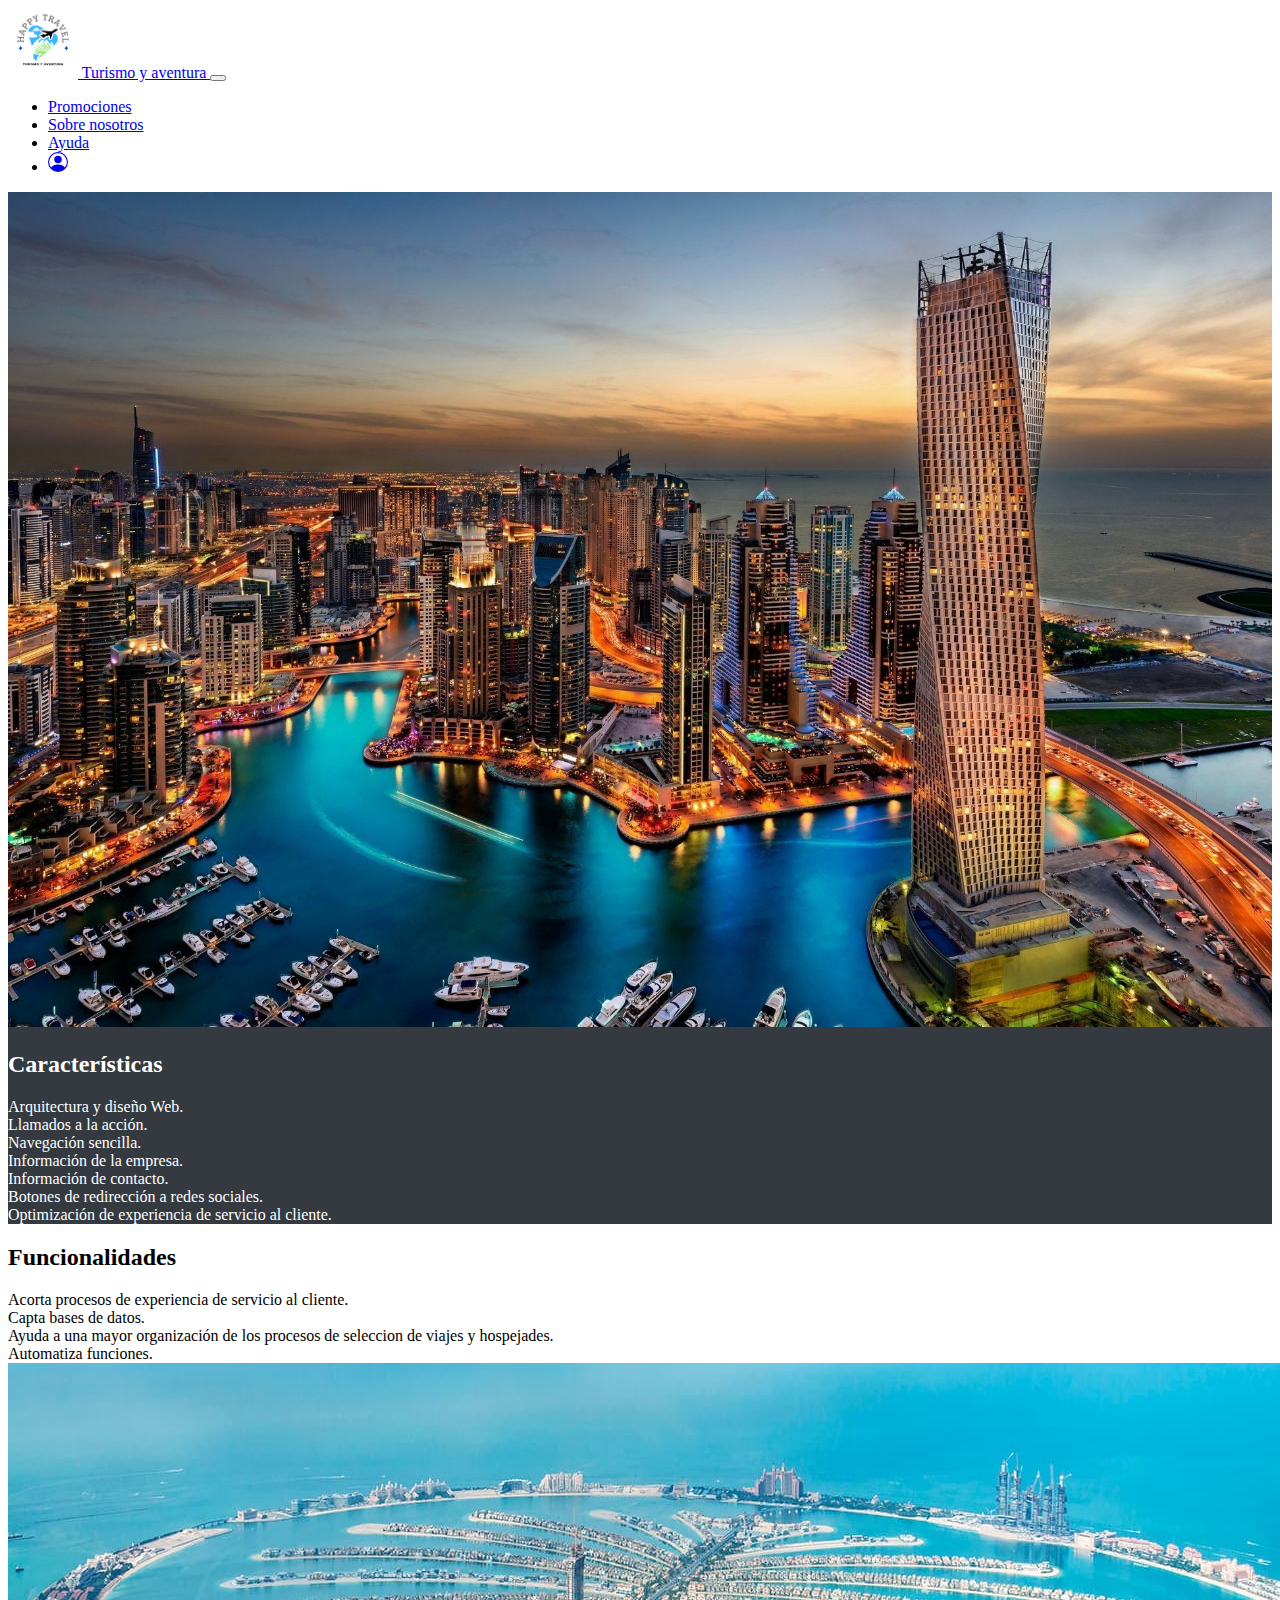
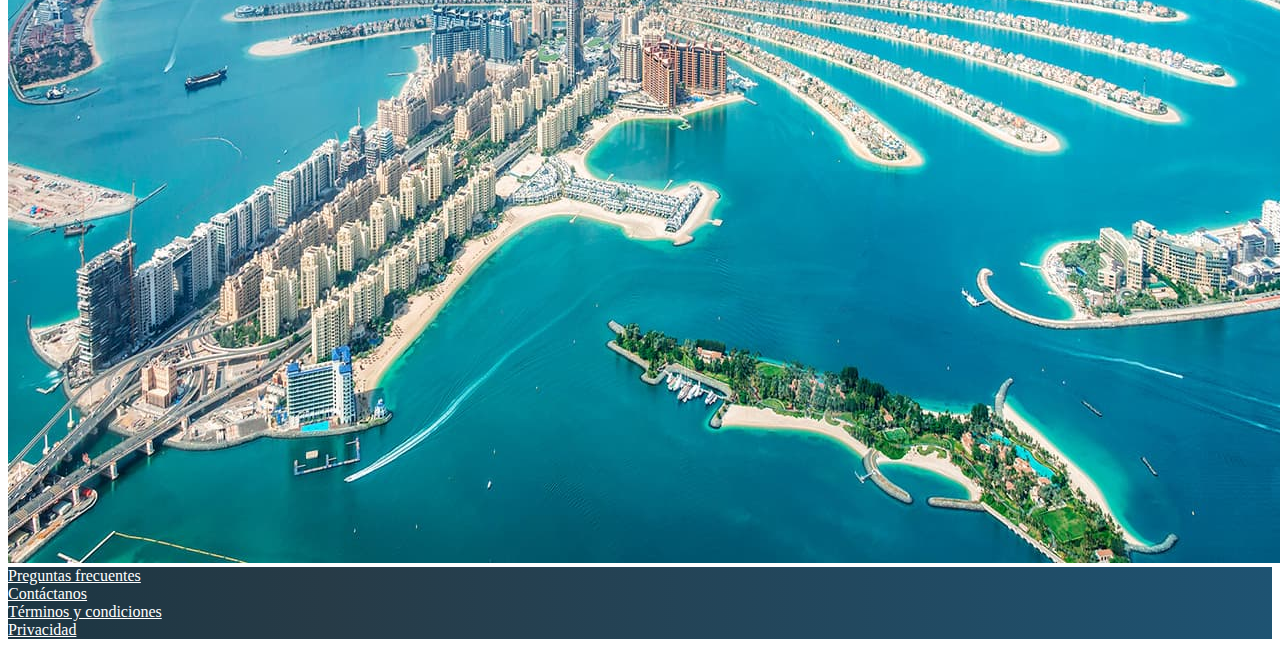
==== ayuda.html @ dde6326c "update" ====
<!doctype html>
<html lang="en">


  <head>
    <!-- Required meta tags -->
    <meta charset="utf-8">
    <meta http-equiv="X-UA-Compatible" content="IE=edge">
    <meta name="viewport" content="width=device-width, initial-scale=1, shrink-to-fit=no">
    <meta name="description" content="Happy travel website">
    <meta name="robots" content="index,follow">

    <!-- Bootstrap CSS -->
    <link rel="stylesheet" href="https://stackpath.bootstrapcdn.com/bootstrap/4.1.3/css/bootstrap.min.css" integrity="sha384-MCw98/SFnGE8fJT3GXwEOngsV7Zt27NXFoaoApmYm81iuXoPkFOJwJ8ERdknLPMO" crossorigin="anonymous">
    <link rel="stylesheet" href="css/styles.css">
    <title>Happy Travel</title>
  </head>


  <body data-spy="scroll" data-target="#navbar" data-offset="57">
    
    
    <!-- Header -->
    <nav id="header" class="navbar navbar-expand-lg navbar-light bg-light sticky-top">
      <div class="container">
        <a class="navbar-brand" href="./index.html">
          <img src="assets/images/happy-logo.png" alt="htravel logo">
          Turismo y aventura
        </a>
        <button class="navbar-toggler" type="button" data-toggle="collapse" data-target="#navbar" aria-controls="navbarSupportedContent" aria-expanded="false" aria-label="Toggle navigation">
          <span class="navbar-toggler-icon"></span>
        </button>

        <div class="collapse navbar-collapse" id="navbar">
          <ul class="navbar-nav ml-auto">
                       
            <li class="nav-item">
              <a class="nav-link" href="./sobreNosotros.html">Promociones</a>
            </li>
            <li class="nav-item">
              <a class="nav-link" href="./sobreNosotros.html">Sobre nosotros</a>
            </li>
            <li class="nav-item">
              <a class="nav-link" href="./ayuda.html">Ayuda</a>
            </li>
            
            <li class="nav-item">
              <a class="nav-link" href="./login.html"><svg xmlns="http://www.w3.org/2000/svg" width="20" height="20" fill="currentColor" class="bi bi-person-circle" viewBox="0 0 16 16">
                <path d="M11 6a3 3 0 1 1-6 0 3 3 0 0 1 6 0z"/>
                <path fill-rule="evenodd" d="M0 8a8 8 0 1 1 16 0A8 8 0 0 1 0 8zm8-7a7 7 0 0 0-5.468 11.37C3.242 11.226 4.805 10 8 10s4.757 1.225 5.468 2.37A7 7 0 0 0 8 1z"/>
              </svg></a>
            </li>
            
          </ul>
        </div>
      </div>
    </nav>
    <!-- /Header -->
    
    

    <!-- Caracteristicas -->
    <section id="hoteles">
      <div class="container-fluid">
        <div class="row">
          <div class="col-12 col-lg-6 pl-0 pr-0">
            <img src="assets/images/dubai.jpg" alt="Caracteristicas" />
          </div>
          <div class="col-12 col-lg-6 pt-4 pb-4">
            <h2>Características</h2>
            <li>Arquitectura y diseño Web.</li>
            <li>Llamados a la acción. </li>
            <li>Navegación sencilla.</li>
            <li>Información de la empresa. </li>
            <li>Información de contacto. </li>
            <li>Botones de redirección a redes sociales. </li>
            <li>Optimización de experiencia de servicio al cliente.</li>            
          </div>
        </div>
      </div>
    </section>
    <!-- /Caracteristicas -->

    <!-- Funcionalidades -->
    <section id="hoteles2">
      <div class="container-fluid">
        <div class="row">
          
          <div class="col-12 col-lg-6 pt-4 pb-4">
            <h2>Funcionalidades</h2>                  
            <li>Acorta procesos de experiencia de servicio al cliente. </li>
            <li>Capta bases de datos. </li>
            <li>Ayuda a una mayor organización de los procesos de seleccion de viajes y hospejades.</li>
            <li>Automatiza funciones.</li>
          </div>
          <div class="col-12 col-lg-6 pl-0 pr-0">
            <img src="assets/images/islas.jpg" alt="Honolulu" />
          </div>
        </div>
      </div>
    </section>
    <!-- /Funcionalidades -->

    
    

    <!-- Footer -->
    <footer id="footer" class="pb-4 pt-4">
      <div class="container">
        <div class="row text-center">
          <div class="col-12 col-lg">
            <a href="#">Preguntas frecuentes</a>
          </div>
          <div class="col-12 col-lg">
            <a href="./index.html#contacto">Contáctanos</a>
          </div>  
          <div class="col-12 col-lg">
            <a href="#">Términos y condiciones</a>
          </div>
          <div class="col-12 col-lg">
            <a href="#">Privacidad</a>
          </div>
      </div>
    </footer>
    <!-- /Footer -->

   



 
<!--Modal: Mapas-->

<!-- Optional JavaScript -->
  <!-- jQuery first, then Popper.js, then Bootstrap JS -->
  <script src="https://code.jquery.com/jquery-3.3.1.slim.min.js" integrity="sha384-q8i/X+965DzO0rT7abK41JStQIAqVgRVzpbzo5smXKp4YfRvH+8abtTE1Pi6jizo" crossorigin="anonymous"></script>
  <script src="https://cdnjs.cloudflare.com/ajax/libs/popper.js/1.14.3/umd/popper.min.js" integrity="sha384-ZMP7rVo3mIykV+2+9J3UJ46jBk0WLaUAdn689aCwoqbBJiSnjAK/l8WvCWPIPm49" crossorigin="anonymous"></script>
  <script src="https://stackpath.bootstrapcdn.com/bootstrap/4.1.3/js/bootstrap.min.js" integrity="sha384-ChfqqxuZUCnJSK3+MXmPNIyE6ZbWh2IMqE241rYiqJxyMiZ6OW/JmZQ5stwEULTy" crossorigin="anonymous"></script>
  <script src="js/scripts.js"></script>
  </body>
</html>
---- css/styles.css ----
.text-platzi {
  color: #97c93e !important;
}

.btn-platzi {
  background-color: #97c93e;
  color: white;
}

.btn-platzi:hover {
  background-color: #82ad36;
}

#header img {
  width: 70px;
}
/* CSS para modificar el tamado de la imagen del Main */
#main .carousel-inner img {
  max-height: 30vh;
  object-fit: cover;
  filter: grayscale(20%);
}
/* position: relative para mantener la posicion en todos los sentidos*/
#carousel {
  position: relative;
}

/* .overlay : Ese es el estilo del texto dentro del carrusel*/
#carousel .overlay {
  position: absolute;
  top: 0;
  bottom: 0;
  left: 0;
  right: 0;
  background-color: rgba(0, 0, 0, 0.177);
  color: white;  
}

#carousel .overlay .container,
#carousel .overlay .row {
  height: 70%;
}
/* Estilo para el boton*/
#navbar-carrusel{
  background-color: rgba(0, 0, 0, 0.177);
  font-size: 21px;
  background: #324eec47;
  color: white;
  margin-right: 5px;
  font-family: sans-serif;
  -webkit-text-stroke: 0.2px #fff; 
}
/*  Controlar el hover de los botones dentro del carrusel*/
#navbar-carrusel:hover {
  background-color: #3892ca; /* azul */
  color: white;
  cursor: pointer;
}

/* Controlar la Seccion de Hoteles*/
#hoteles {
  background-color: #343a40;
  color: white;
}

#hoteles img {
  max-width: 100%;
  height: 100%;
}

/* SECCIOn ubicacion */
#ubicacion {
  background-color: #fffffffd;
  color: rgb(0, 0, 0);
}

#ubicacion img {
  max-width: 100%;
}

/* FIN SECCIOn ubicacion */
/* FOOTER */
#footer {
  background: linear-gradient(90deg,#1c3643,#273b47 25%,#1e5372);
}

#footer a {
  color: white;
}


/*  LOGOS */

ul.socialIcons {
  padding: 0;
  text-align: center;
}

.socialIcons li {
  background-color: yellow;
  list-style: none;
  display: inline-block;
  margin: 4px;
  border-radius: 2em;
  overflow: hidden;
}

.socialIcons li a {
  display: block;
  padding: 0.5em;
  min-width: 3.28571429em;
  max-width: 6.18571429em;
  height: 1.98571429em;
  white-space: nowrap;
  line-height: 1.1em; /*it's working only when you write text with icon*/
  transition: 0.5s;
  text-decoration: none;
  font-family: arial;
  color: #fff;
}

.socialIcons li i {
  margin-right: 0.5em;
}

.socialIcons li:hover a {
  max-width: 200px;
  padding-right: 1em;
}

.socialIcons .facebook {
  background-color: #3b5998;
  box-shadow: 0 0 6px #3b5998;
}

.socialIcons .twitter {
  background-color: #00aced;
  box-shadow: 0 0 16px #00aced;
}

.socialIcons .instagram {
  background-color: #cd486b;
  box-shadow: 0 0 16px #cd486b;
}

.socialIcons .pinterest {
  background-color: #c92228;
  box-shadow: 0 0 16px #c92228;
}

.socialIcons .steam {
  background-color: #666666;
  box-shadow: 0 0 16px #666666;
}
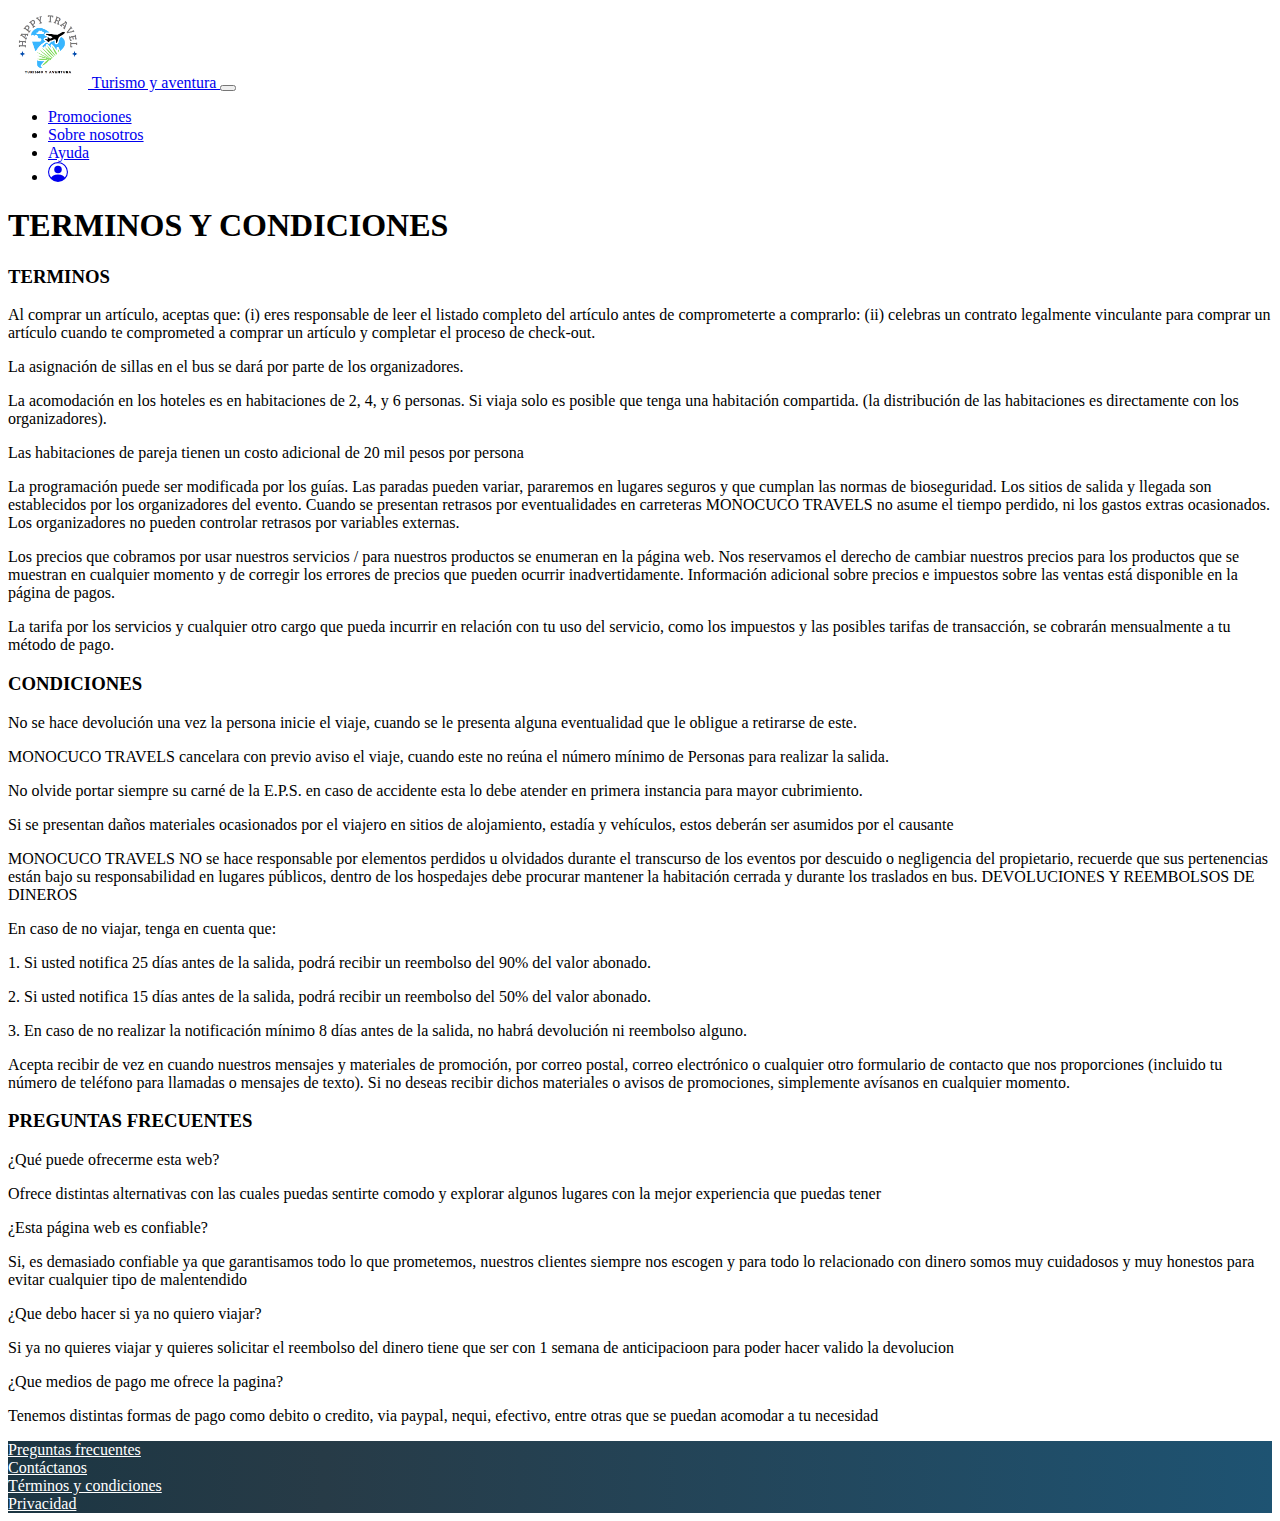
==== commit 8ef20c48: "update" ====
--- a/ayuda.html
+++ b/ayuda.html
@@ -12,7 +12,7 @@
 
     <!-- Bootstrap CSS -->
     <link rel="stylesheet" href="https://stackpath.bootstrapcdn.com/bootstrap/4.1.3/css/bootstrap.min.css" integrity="sha384-MCw98/SFnGE8fJT3GXwEOngsV7Zt27NXFoaoApmYm81iuXoPkFOJwJ8ERdknLPMO" crossorigin="anonymous">
-    <link rel="stylesheet" href="css/styles.css">
+    <link rel="stylesheet" href="css/ayuda.css">
     <title>Happy Travel</title>
   </head>
 
@@ -58,51 +58,126 @@
     <!-- /Header -->
     
     
-
-    <!-- Caracteristicas -->
-    <section id="hoteles">
-      <div class="container-fluid">
-        <div class="row">
-          <div class="col-12 col-lg-6 pl-0 pr-0">
-            <img src="assets/images/dubai.jpg" alt="Caracteristicas" />
-          </div>
-          <div class="col-12 col-lg-6 pt-4 pb-4">
-            <h2>Características</h2>
-            <li>Arquitectura y diseño Web.</li>
-            <li>Llamados a la acción. </li>
-            <li>Navegación sencilla.</li>
-            <li>Información de la empresa. </li>
-            <li>Información de contacto. </li>
-            <li>Botones de redirección a redes sociales. </li>
-            <li>Optimización de experiencia de servicio al cliente.</li>            
-          </div>
-        </div>
-      </div>
-    </section>
-    <!-- /Caracteristicas -->
-
-    <!-- Funcionalidades -->
-    <section id="hoteles2">
-      <div class="container-fluid">
-        <div class="row">
-          
-          <div class="col-12 col-lg-6 pt-4 pb-4">
-            <h2>Funcionalidades</h2>                  
-            <li>Acorta procesos de experiencia de servicio al cliente. </li>
-            <li>Capta bases de datos. </li>
-            <li>Ayuda a una mayor organización de los procesos de seleccion de viajes y hospejades.</li>
-            <li>Automatiza funciones.</li>
-          </div>
-          <div class="col-12 col-lg-6 pl-0 pr-0">
-            <img src="assets/images/islas.jpg" alt="Honolulu" />
-          </div>
-        </div>
-      </div>
-    </section>
-    <!-- /Funcionalidades -->
-
-    
-    
+    <article>
+      <div class="container">
+      <h1 class="col text-center text-uppercase pt-5 pb-5">TERMINOS Y CONDICIONES</h1>
+      </div>
+      <div class="container">
+          <div class="row">
+
+              <div>
+                  <h3 class="pt-4 pb-4">TERMINOS</h3>
+                  <p>Al comprar un artículo, aceptas que: (i) eres responsable de leer el listado completo del
+                      artículo antes de comprometerte a comprarlo: (ii) celebras un contrato legalmente vinculante
+                      para comprar un artículo cuando te comprometed a comprar un artículo y completar el proceso de
+                      check-out. </p>
+                  <p>La asignación de sillas en el bus se dará por parte de los organizadores.</p>
+
+                  <p>La acomodación en los hoteles es en habitaciones de 2, 4, y 6 personas. Si viaja solo es posible
+                      que tenga una habitación compartida. (la distribución de las habitaciones es directamente con
+                      los organizadores).</p>
+
+                  <p>Las habitaciones de pareja tienen un costo adicional de 20 mil pesos por persona</p>
+
+
+                  <p>
+                      La programación puede ser modificada por los guías.
+
+                      Las paradas pueden variar, pararemos en lugares seguros y que cumplan las normas de
+                      bioseguridad.
+
+                      Los sitios de salida y llegada son establecidos por los organizadores del evento.
+
+                      Cuando se presentan retrasos por eventualidades en carreteras MONOCUCO TRAVELS no asume el
+                      tiempo perdido, ni los gastos extras ocasionados. Los organizadores no pueden controlar retrasos
+                      por variables externas.
+
+                  </p>
+              </div>
+              <div>
+
+                  <p>
+                      Los precios que cobramos por usar nuestros servicios / para nuestros productos se enumeran en la
+                      página web. Nos reservamos el derecho de cambiar nuestros precios para los productos que se
+                      muestran en cualquier momento y de corregir los errores de precios que pueden ocurrir
+                      inadvertidamente. Información adicional sobre precios e impuestos sobre las ventas está
+                      disponible en la página de pagos.
+                  </p>
+                  <P> La tarifa por los servicios y cualquier otro cargo que pueda incurrir en relación con tu uso del
+                      servicio, como los impuestos y las posibles tarifas de transacción, se cobrarán mensualmente a
+                      tu método de pago.</P>
+              </div>
+              <div>
+                  <h3 class="pt-4 pb-4">CONDICIONES</h3>
+
+                  <p>
+                      No se hace devolución una vez la persona inicie el viaje, cuando se le presenta alguna
+                      eventualidad que le obligue a retirarse de este.</P>
+
+                  <p>MONOCUCO TRAVELS cancelara con previo aviso el viaje, cuando este no reúna el número mínimo de
+                      Personas para realizar la salida.</P>
+                  <p>No olvide portar siempre su carné de la E.P.S. en caso de accidente esta lo debe atender en
+                      primera instancia para mayor cubrimiento.</P>
+                  <p>Si se presentan daños materiales ocasionados por el viajero en sitios de alojamiento, estadía y
+                      vehículos, estos deberán ser asumidos por el causante</P>
+
+                  </p>
+              </div>
+              <div>
+                  <p>
+                      MONOCUCO TRAVELS NO se hace responsable por elementos perdidos u olvidados durante el transcurso
+                      de los eventos por descuido o negligencia del propietario, recuerde que sus pertenencias están
+                      bajo su responsabilidad en lugares públicos, dentro de los hospedajes debe procurar mantener la
+                      habitación cerrada y durante los traslados en bus.
+                      DEVOLUCIONES Y REEMBOLSOS DE DINEROS
+
+                  </p>
+              </div>
+              <div>
+
+                  <p>
+                      En caso de no viajar, tenga en cuenta que:
+
+                  <p>1. Si usted notifica 25 días antes de la salida, podrá recibir un reembolso del 90% del valor
+                      abonado.</p>
+                  <p>2. Si usted notifica 15 días antes de la salida, podrá recibir un reembolso del 50% del valor
+                      abonado.</p>
+                  <p>3. En caso de no realizar la notificación mínimo 8 días antes de la salida, no habrá devolución
+                      ni reembolso alguno.</p>
+
+                  </p>
+              </div>
+              <div>
+                  <p>
+                      Acepta recibir de vez en cuando nuestros mensajes y materiales de promoción, por correo postal,
+                      correo electrónico o cualquier otro formulario de contacto que nos proporciones (incluido tu
+                      número de teléfono para llamadas o mensajes de texto).
+                      Si no deseas recibir dichos materiales o avisos de promociones, simplemente avísanos en
+                      cualquier momento.
+                  </p>
+              </div>
+              <div>
+                  <h3 class="pt-4 pb-4">PREGUNTAS FRECUENTES</h3>
+                  <p>
+                  <p>¿Qué puede ofrecerme esta web?</p>
+                  <p>Ofrece distintas alternativas con las cuales puedas sentirte comodo y explorar algunos lugares
+                      con la mejor experiencia que puedas tener</p>
+                  <p>¿Esta página web es confiable?</p>
+                  <p>Si, es demasiado confiable ya que garantisamos todo lo que prometemos, nuestros clientes siempre
+                      nos escogen y para todo lo relacionado con dinero somos muy cuidadosos y muy honestos para
+                      evitar cualquier tipo de malentendido</p>
+                  <p>¿Que debo hacer si ya no quiero viajar?</p>
+                  <p>Si ya no quieres viajar y quieres solicitar el reembolso del dinero tiene que ser con 1 semana de
+                      anticipacioon para poder hacer valido la devolucion</p>
+                  <p>¿Que medios de pago me ofrece la pagina?</p>
+                  <p>Tenemos distintas formas de pago como debito o credito, via paypal, nequi, efectivo, entre otras
+                      que se puedan acomodar a tu necesidad</p>
+
+                  </p>
+              </div>
+          </div>
+      </div>
+  </article>
 
     <!-- Footer -->
     <footer id="footer" class="pb-4 pt-4">
--- a/css/ayuda.css
+++ b/css/ayuda.css
@@ -0,0 +1,146 @@
+  
+  #header img {
+    width: 80px;
+  }
+  /* CSS para modificar el tamado de la imagen del Main */
+  #main .carousel-inner img {
+    max-height: 40vh;
+    object-fit: cover;
+    filter: grayscale(20%);
+  }
+  /* position: relative para mantener la posicion en todos los sentidos*/
+  #carousel {
+    position: relative;
+  }
+  
+  /* .overlay : Ese es el estilo del texto dentro del carrusel*/
+  #carousel .overlay {
+    position: absolute;
+    top: 0;
+    bottom: 0;
+    left: 0;
+    right: 0;
+    background-color: rgba(0, 0, 0, 0.177);
+    color: white;  
+  }
+  
+  #carousel .overlay .container,
+  #carousel .overlay .row {
+    height: 70%;
+  }
+  /* Estilo para el boton*/
+  #navbar-carrusel{
+    background-color: rgba(0, 0, 0, 0.177);
+    font-size: 21px;
+    background: #324eec47;
+    color: white;
+    margin-right: 5px;
+    font-family: sans-serif;
+    -webkit-text-stroke: 0.2px #fff; 
+  
+  }
+  
+  #navbar-carrusel:hover {
+    background-color: #3892ca; /* azul */
+    color: white;
+    cursor: pointer;
+  }
+  
+  #info-caracteristica {
+    background-color: #343a40;
+    color: white;
+  }
+  
+  #info-caracteristica img {
+    max-width: 100%;
+  }
+  
+  #info-caracteristica2 {
+    background-color: #c7c2c29a;
+    color: rgb(0, 0, 0);
+  }
+  
+  #info-caracteristica2 img {
+    max-width: 100%;
+  }
+  
+  #ubicacion {
+    background-color: #343a40;
+    color: white;
+  }
+  
+  #ubicacion img {
+    max-width: 100%;
+  }
+  #footer {
+    background: linear-gradient(90deg,#1c3643,#273b47 25%,#1e5372);
+  }
+  
+  #footer a {
+    color: white;
+  }
+  
+  
+  /*  LOGOS */
+  
+  ul.socialIcons {
+    padding: 0;
+    text-align: center;
+  }
+  
+  .socialIcons li {
+    background-color: yellow;
+    list-style: none;
+    display: inline-block;
+    margin: 4px;
+    border-radius: 2em;
+    overflow: hidden;
+  }
+  
+  .socialIcons li a {
+    display: block;
+    padding: 0.5em;
+    min-width: 3.28571429em;
+    max-width: 6.18571429em;
+    height: 1.98571429em;
+    white-space: nowrap;
+    line-height: 1.1em; /*it's working only when you write text with icon*/
+    transition: 0.5s;
+    text-decoration: none;
+    font-family: arial;
+    color: #fff;
+  }
+  
+  .socialIcons li i {
+    margin-right: 0.5em;
+  }
+  
+  .socialIcons li:hover a {
+    max-width: 200px;
+    padding-right: 1em;
+  }
+  
+  .socialIcons .facebook {
+    background-color: #3b5998;
+    box-shadow: 0 0 6px #3b5998;
+  }
+  
+  .socialIcons .twitter {
+    background-color: #00aced;
+    box-shadow: 0 0 16px #00aced;
+  }
+  
+  .socialIcons .instagram {
+    background-color: #cd486b;
+    box-shadow: 0 0 16px #cd486b;
+  }
+  
+  .socialIcons .pinterest {
+    background-color: #c92228;
+    box-shadow: 0 0 16px #c92228;
+  }
+  
+  .socialIcons .steam {
+    background-color: #666666;
+    box-shadow: 0 0 16px #666666;
+  }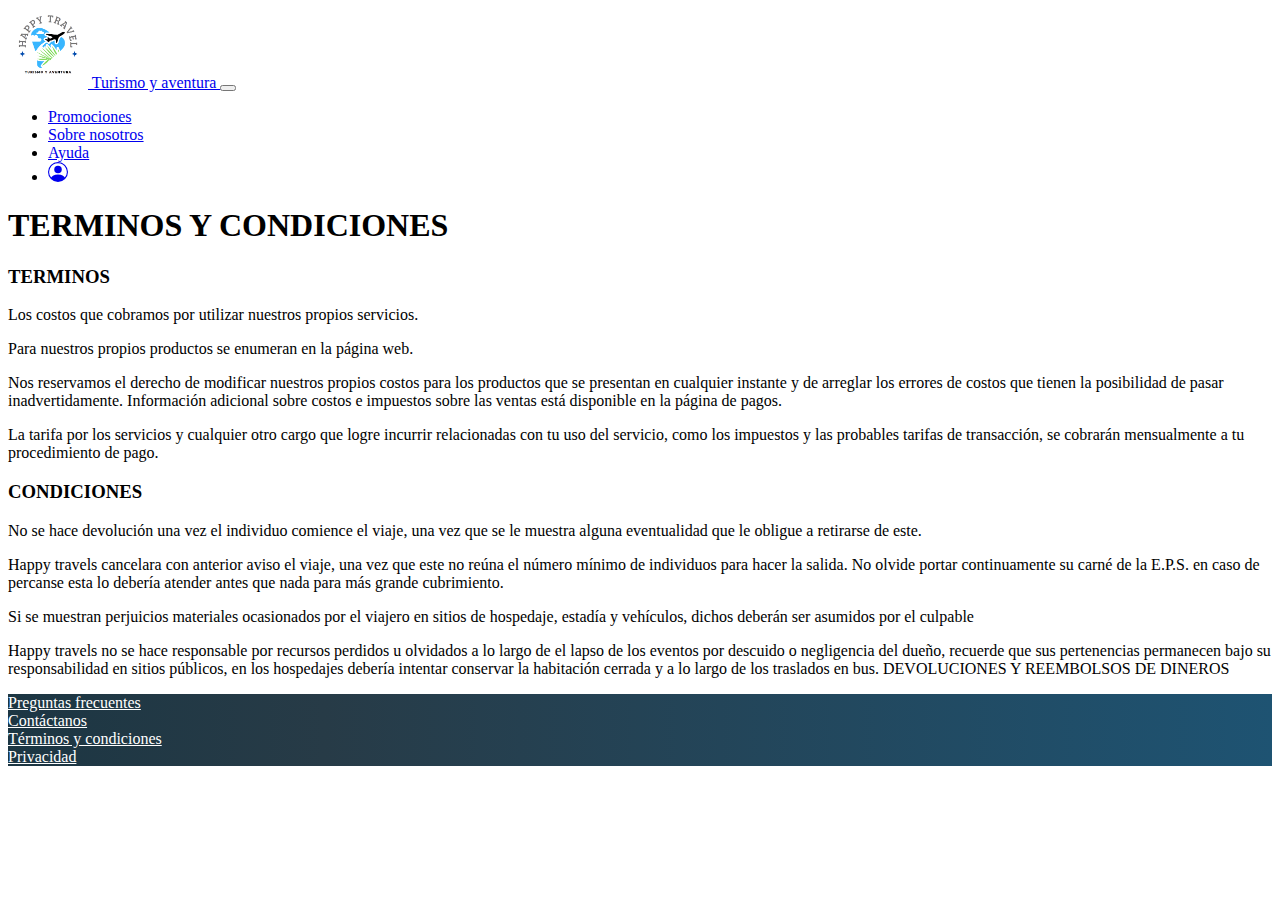
==== commit 6c0163c0: "Update" ====
--- a/ayuda.html
+++ b/ayuda.html
@@ -64,117 +64,35 @@
       </div>
       <div class="container">
           <div class="row">
+              <div>
+                <h3 class="pt-4 pb-4">TERMINOS</h3>
+                  <p>Los costos que cobramos por utilizar nuestros propios servicios. </p>                 
+                  <p>Para nuestros propios productos se enumeran en la página web.</p>
+                  <p>Nos reservamos el derecho de modificar nuestros propios costos para los 
+                    productos que se presentan en cualquier instante y 
+                    de arreglar los errores de costos que tienen la posibilidad de pasar inadvertidamente. 
+                    Información adicional sobre costos e impuestos sobre las ventas está disponible en la página de pagos.</p>
 
+                    <p>La tarifa por los servicios y cualquier otro cargo que logre incurrir relacionadas con tu uso del servicio,
+                       como los impuestos y las probables tarifas de transacción, se cobrarán mensualmente a tu procedimiento de pago.</p>
+              </div>
+              
               <div>
-                  <h3 class="pt-4 pb-4">TERMINOS</h3>
-                  <p>Al comprar un artículo, aceptas que: (i) eres responsable de leer el listado completo del
-                      artículo antes de comprometerte a comprarlo: (ii) celebras un contrato legalmente vinculante
-                      para comprar un artículo cuando te comprometed a comprar un artículo y completar el proceso de
-                      check-out. </p>
-                  <p>La asignación de sillas en el bus se dará por parte de los organizadores.</p>
+                <h3 class="pt-4 pb-4">CONDICIONES</h3>
+                <p>No se hace devolución una vez el individuo comience el viaje, una vez que se le muestra alguna eventualidad
+                   que le obligue a retirarse de este.</p>
 
-                  <p>La acomodación en los hoteles es en habitaciones de 2, 4, y 6 personas. Si viaja solo es posible
-                      que tenga una habitación compartida. (la distribución de las habitaciones es directamente con
-                      los organizadores).</p>
-
-                  <p>Las habitaciones de pareja tienen un costo adicional de 20 mil pesos por persona</p>
-
-
-                  <p>
-                      La programación puede ser modificada por los guías.
-
-                      Las paradas pueden variar, pararemos en lugares seguros y que cumplan las normas de
-                      bioseguridad.
-
-                      Los sitios de salida y llegada son establecidos por los organizadores del evento.
-
-                      Cuando se presentan retrasos por eventualidades en carreteras MONOCUCO TRAVELS no asume el
-                      tiempo perdido, ni los gastos extras ocasionados. Los organizadores no pueden controlar retrasos
-                      por variables externas.
-
-                  </p>
+                <p>Happy travels cancelara con anterior aviso el viaje, una vez que este no reúna el número mínimo de individuos para hacer la salida.
+                   No olvide portar continuamente su carné de la E.P.S. en caso de percanse esta lo debería atender antes que nada para más grande cubrimiento.
+               </p>
+                <p>Si se muestran perjuicios materiales ocasionados por el viajero en sitios de hospedaje, estadía y vehículos, dichos deberán ser asumidos por el culpable</p> 
+              
+                <p class="pb-5 ">Happy travels no se hace responsable por recursos perdidos u olvidados a lo largo de el lapso de los eventos por descuido o 
+                  negligencia del dueño, recuerde que sus pertenencias permanecen bajo su responsabilidad en sitios públicos,
+                   en los hospedajes debería intentar conservar la habitación cerrada y a lo largo de los traslados en bus.
+                    DEVOLUCIONES Y REEMBOLSOS DE DINEROS</p>                 
               </div>
-              <div>
-
-                  <p>
-                      Los precios que cobramos por usar nuestros servicios / para nuestros productos se enumeran en la
-                      página web. Nos reservamos el derecho de cambiar nuestros precios para los productos que se
-                      muestran en cualquier momento y de corregir los errores de precios que pueden ocurrir
-                      inadvertidamente. Información adicional sobre precios e impuestos sobre las ventas está
-                      disponible en la página de pagos.
-                  </p>
-                  <P> La tarifa por los servicios y cualquier otro cargo que pueda incurrir en relación con tu uso del
-                      servicio, como los impuestos y las posibles tarifas de transacción, se cobrarán mensualmente a
-                      tu método de pago.</P>
-              </div>
-              <div>
-                  <h3 class="pt-4 pb-4">CONDICIONES</h3>
-
-                  <p>
-                      No se hace devolución una vez la persona inicie el viaje, cuando se le presenta alguna
-                      eventualidad que le obligue a retirarse de este.</P>
-
-                  <p>MONOCUCO TRAVELS cancelara con previo aviso el viaje, cuando este no reúna el número mínimo de
-                      Personas para realizar la salida.</P>
-                  <p>No olvide portar siempre su carné de la E.P.S. en caso de accidente esta lo debe atender en
-                      primera instancia para mayor cubrimiento.</P>
-                  <p>Si se presentan daños materiales ocasionados por el viajero en sitios de alojamiento, estadía y
-                      vehículos, estos deberán ser asumidos por el causante</P>
-
-                  </p>
-              </div>
-              <div>
-                  <p>
-                      MONOCUCO TRAVELS NO se hace responsable por elementos perdidos u olvidados durante el transcurso
-                      de los eventos por descuido o negligencia del propietario, recuerde que sus pertenencias están
-                      bajo su responsabilidad en lugares públicos, dentro de los hospedajes debe procurar mantener la
-                      habitación cerrada y durante los traslados en bus.
-                      DEVOLUCIONES Y REEMBOLSOS DE DINEROS
-
-                  </p>
-              </div>
-              <div>
-
-                  <p>
-                      En caso de no viajar, tenga en cuenta que:
-
-                  <p>1. Si usted notifica 25 días antes de la salida, podrá recibir un reembolso del 90% del valor
-                      abonado.</p>
-                  <p>2. Si usted notifica 15 días antes de la salida, podrá recibir un reembolso del 50% del valor
-                      abonado.</p>
-                  <p>3. En caso de no realizar la notificación mínimo 8 días antes de la salida, no habrá devolución
-                      ni reembolso alguno.</p>
-
-                  </p>
-              </div>
-              <div>
-                  <p>
-                      Acepta recibir de vez en cuando nuestros mensajes y materiales de promoción, por correo postal,
-                      correo electrónico o cualquier otro formulario de contacto que nos proporciones (incluido tu
-                      número de teléfono para llamadas o mensajes de texto).
-                      Si no deseas recibir dichos materiales o avisos de promociones, simplemente avísanos en
-                      cualquier momento.
-                  </p>
-              </div>
-              <div>
-                  <h3 class="pt-4 pb-4">PREGUNTAS FRECUENTES</h3>
-                  <p>
-                  <p>¿Qué puede ofrecerme esta web?</p>
-                  <p>Ofrece distintas alternativas con las cuales puedas sentirte comodo y explorar algunos lugares
-                      con la mejor experiencia que puedas tener</p>
-                  <p>¿Esta página web es confiable?</p>
-                  <p>Si, es demasiado confiable ya que garantisamos todo lo que prometemos, nuestros clientes siempre
-                      nos escogen y para todo lo relacionado con dinero somos muy cuidadosos y muy honestos para
-                      evitar cualquier tipo de malentendido</p>
-                  <p>¿Que debo hacer si ya no quiero viajar?</p>
-                  <p>Si ya no quieres viajar y quieres solicitar el reembolso del dinero tiene que ser con 1 semana de
-                      anticipacioon para poder hacer valido la devolucion</p>
-                  <p>¿Que medios de pago me ofrece la pagina?</p>
-                  <p>Tenemos distintas formas de pago como debito o credito, via paypal, nequi, efectivo, entre otras
-                      que se puedan acomodar a tu necesidad</p>
-
-                  </p>
-              </div>
+              
           </div>
       </div>
   </article>
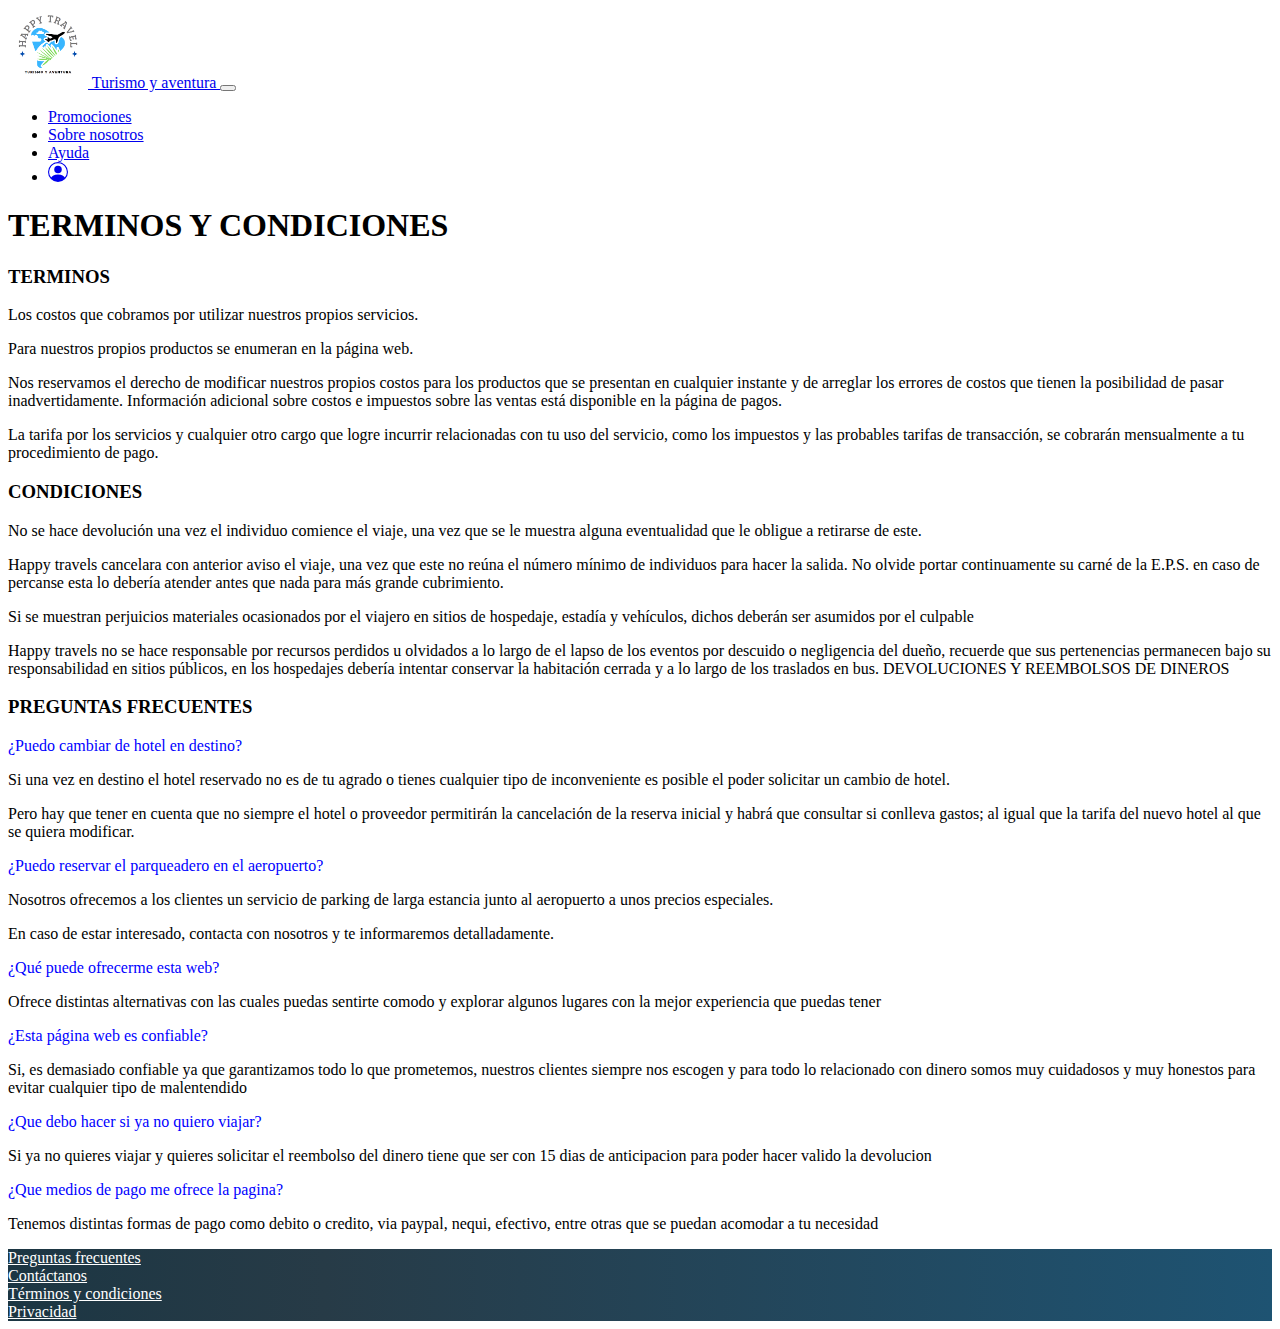
==== commit f3765eb2: "Login_test" ====
--- a/ayuda.html
+++ b/ayuda.html
@@ -92,6 +92,23 @@
                    en los hospedajes debería intentar conservar la habitación cerrada y a lo largo de los traslados en bus.
                     DEVOLUCIONES Y REEMBOLSOS DE DINEROS</p>                 
               </div>
+              <div>
+                <h3 class="pt-4 pb-4">PREGUNTAS FRECUENTES</h3>
+                <p class="pregunta-p">¿Puedo cambiar de hotel en destino?</p>
+                <p>Si una vez en destino el hotel reservado no es de tu agrado o tienes cualquier tipo de inconveniente es posible el poder solicitar un cambio de hotel.</p>
+                <p>Pero hay que tener en cuenta que no siempre el hotel o proveedor permitirán la cancelación de la reserva inicial y habrá que consultar si conlleva gastos; al igual que la tarifa del nuevo hotel al que se quiera modificar.</p>
+                <p class="pregunta-p">¿Puedo reservar el parqueadero en el aeropuerto?</p>
+                <p>Nosotros ofrecemos a los clientes un servicio de parking de larga estancia junto al aeropuerto a unos precios especiales.</p>
+                <p>En caso de estar interesado, contacta con nosotros y te informaremos detalladamente.</p>
+                <p class="pregunta-p">¿Qué puede ofrecerme esta web?</p>
+                <p>Ofrece distintas alternativas con las cuales puedas sentirte comodo y explorar algunos lugares con la mejor experiencia que puedas tener</p>
+                <p class="pregunta-p">¿Esta página web es confiable?</p>
+                <p>Si, es demasiado confiable ya que garantizamos todo lo que prometemos, nuestros clientes siempre nos escogen y para todo lo relacionado con dinero somos muy cuidadosos y muy honestos para evitar cualquier tipo de malentendido</p>
+                <p class="pregunta-p">¿Que debo hacer si ya no quiero viajar?</p>
+                <p>Si ya no quieres viajar y quieres solicitar el reembolso del dinero tiene que ser con 15 dias de anticipacion para poder hacer valido la devolucion</p>
+                <p class="pregunta-p">¿Que medios de pago me ofrece la pagina?</p>
+                <p>Tenemos distintas formas de pago como debito o credito, via paypal, nequi, efectivo, entre otras que se puedan acomodar a tu necesidad</p>
+              </div>
               
           </div>
       </div>
--- a/css/ayuda.css
+++ b/css/ayuda.css
@@ -1,6 +1,10 @@
   
   #header img {
     width: 80px;
+  }
+
+  .pregunta-p{
+    color: blue;
   }
   /* CSS para modificar el tamado de la imagen del Main */
   #main .carousel-inner img {
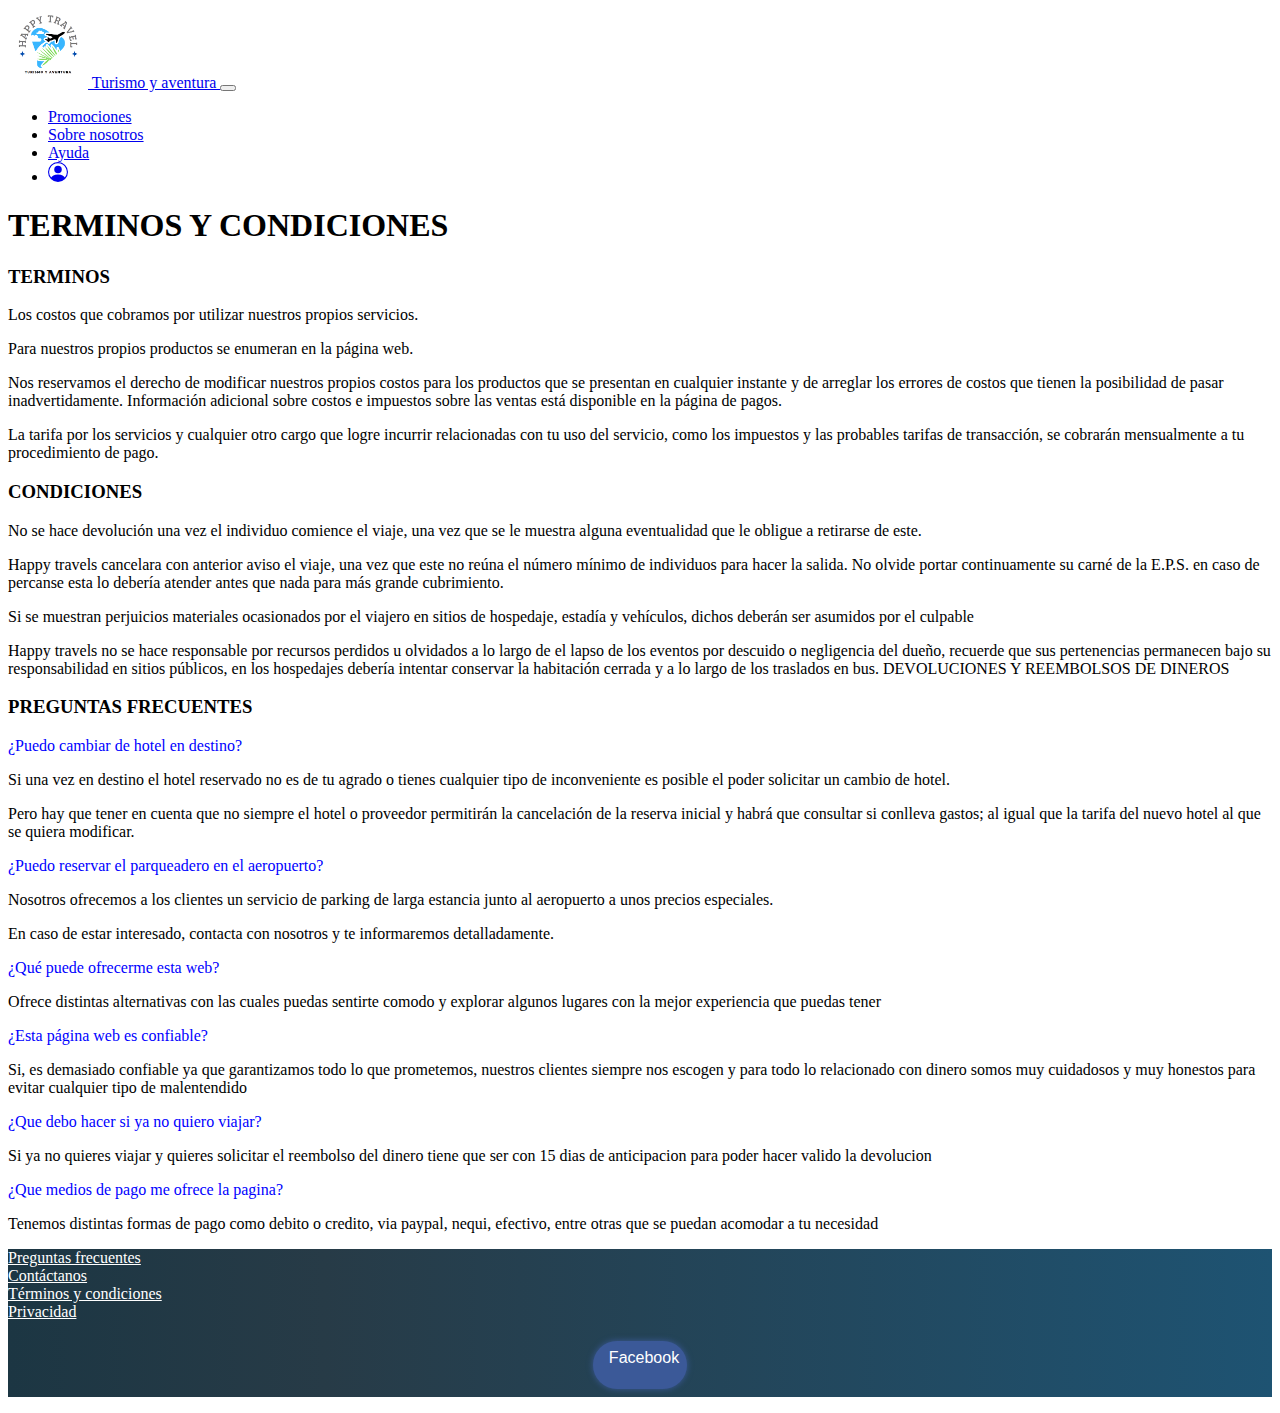
==== commit 5e38f4ef: "update" ====
--- a/ayuda.html
+++ b/ayuda.html
@@ -93,7 +93,7 @@
                     DEVOLUCIONES Y REEMBOLSOS DE DINEROS</p>                 
               </div>
               <div>
-                <h3 class="pt-4 pb-4">PREGUNTAS FRECUENTES</h3>
+                <h3 id="faq" class="pt-4 pb-4">PREGUNTAS FRECUENTES</h3>
                 <p class="pregunta-p">¿Puedo cambiar de hotel en destino?</p>
                 <p>Si una vez en destino el hotel reservado no es de tu agrado o tienes cualquier tipo de inconveniente es posible el poder solicitar un cambio de hotel.</p>
                 <p>Pero hay que tener en cuenta que no siempre el hotel o proveedor permitirán la cancelación de la reserva inicial y habrá que consultar si conlleva gastos; al igual que la tarifa del nuevo hotel al que se quiera modificar.</p>
@@ -114,25 +114,32 @@
       </div>
   </article>
 
-    <!-- Footer -->
-    <footer id="footer" class="pb-4 pt-4">
-      <div class="container">
-        <div class="row text-center">
-          <div class="col-12 col-lg">
-            <a href="#">Preguntas frecuentes</a>
-          </div>
-          <div class="col-12 col-lg">
-            <a href="./index.html#contacto">Contáctanos</a>
-          </div>  
-          <div class="col-12 col-lg">
-            <a href="#">Términos y condiciones</a>
-          </div>
-          <div class="col-12 col-lg">
-            <a href="#">Privacidad</a>
-          </div>
-      </div>
-    </footer>
-    <!-- /Footer -->
+  <!-- Footer -->
+    
+  <footer id="footer" class="pb-4 pt-4">
+    <div class="container">
+      <div class="row text-center">
+        
+        <div class="col-12 col-lg">
+          <a href="./ayuda.html#faq">Preguntas frecuentes</a>
+        </div>
+        <div class="col-12 col-lg">
+          <a href="./index.html#contacto">Contáctanos</a>
+        </div>  
+        <div class="col-12 col-lg">
+          <a href="./ayuda.html">Términos y condiciones</a>
+        </div>
+        <div class="col-12 col-lg">
+          <a href="./ayuda.html">Privacidad</a>
+        </div>
+        <ul class="socialIcons">
+          <li class="facebook"><a href="https://www.facebook.com/people/Happy-travel/100076071276979/"><i class="fa fa-fw fa-facebook"></i>Facebook</a></li>
+          <!--<li class="instagram"><a href=""><i class="fa fa-fw fa-instagram"></i>Instagram</a></li> -->            
+        </ul>
+        
+    </div>
+  </footer>
+  <!-- /Footer -->
 
    
 
